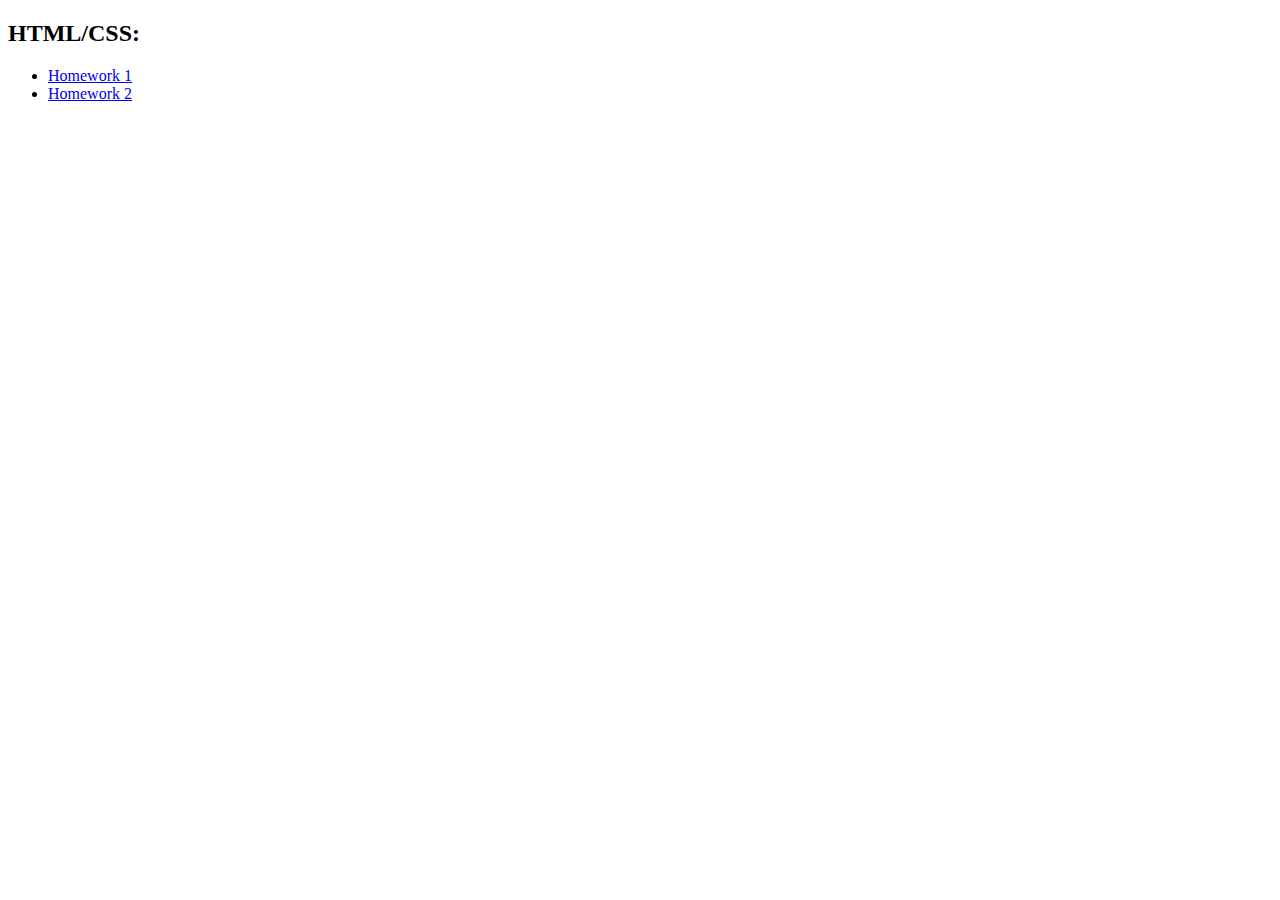
==== index.html @ 44804159 "Homework" ====
<!DOCTYPE html>
<html lang="en">
<head>
	<meta charset="UTF-8">
	<title>Homeworks</title>
</head>
<body>
	<h2>HTML/CSS:</h2>
	<ul>
		<li><a href="homework1/index.html">Homework 1</a></li>
		<li><a href="homework2/index.html">Homework 2</a></li>
</ul>
</body>
</html>
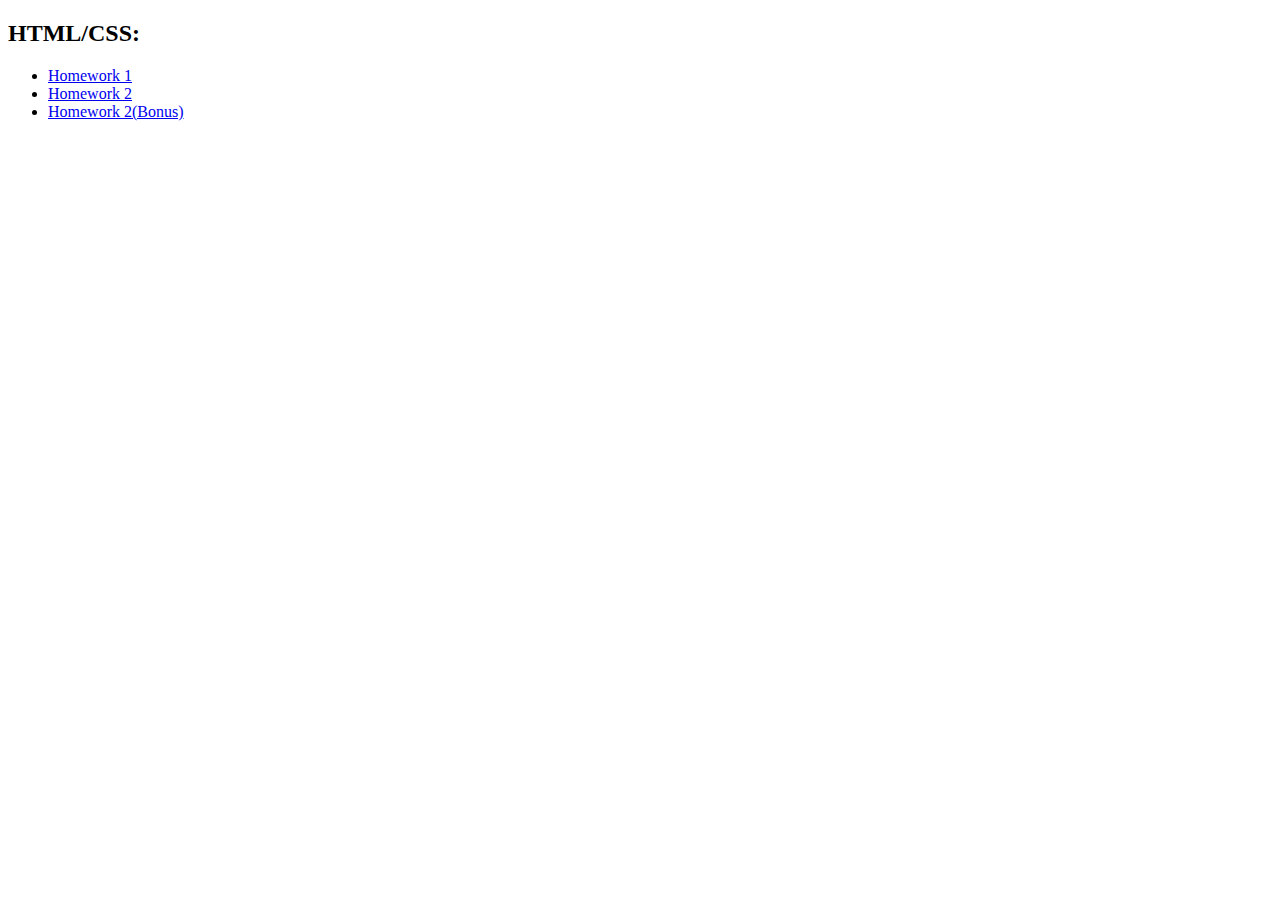
==== commit 08f58658: "add bonus homework" ====
--- a/index.html
+++ b/index.html
@@ -9,6 +9,7 @@
 	<ul>
 		<li><a href="homework1/index.html">Homework 1</a></li>
 		<li><a href="homework2/index.html">Homework 2</a></li>
+		<li><a href="homework2_bonus/index.html">Homework 2(Bonus)</a></li>
 </ul>
 </body>
 </html>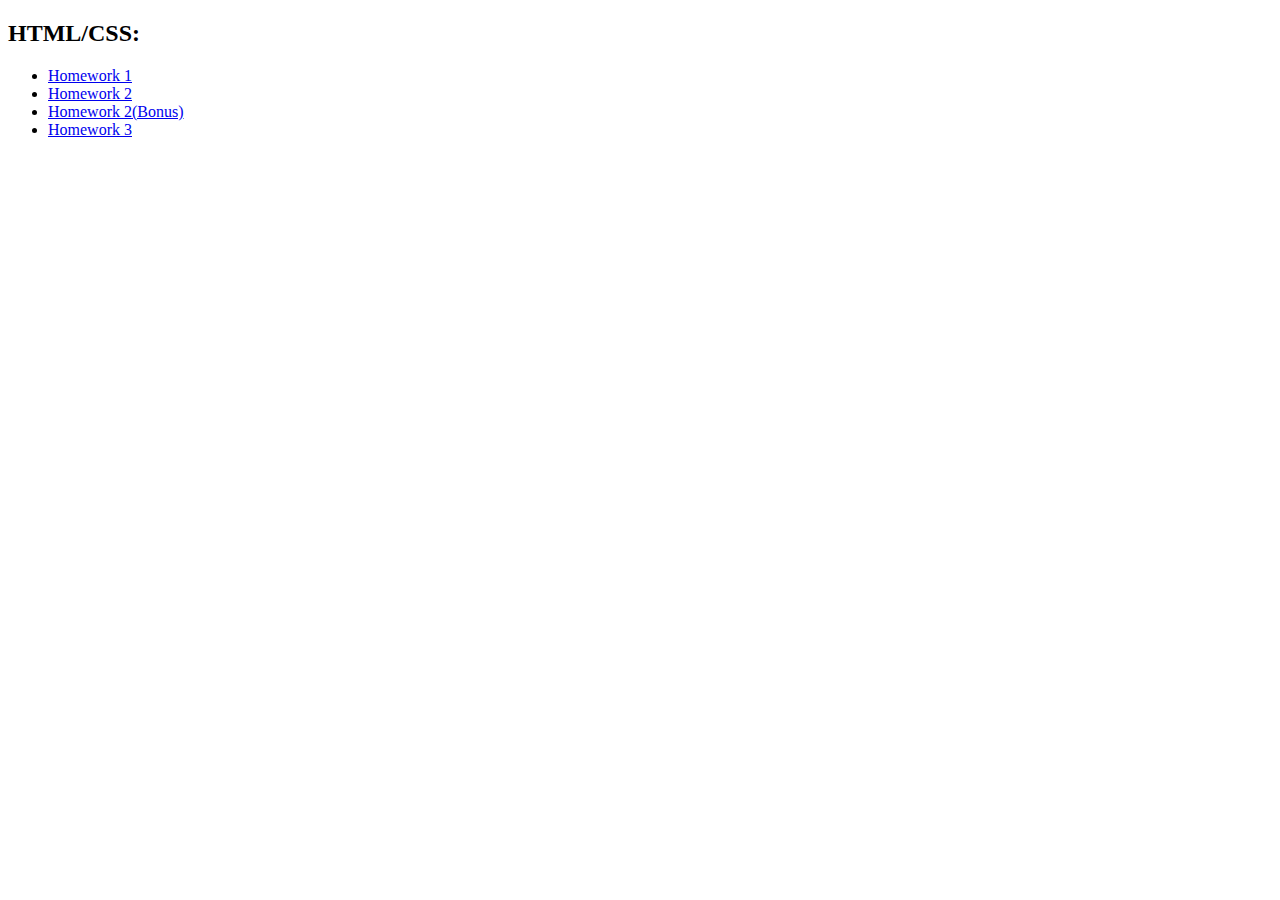
==== commit a89d5ed6: "add new homework" ====
--- a/index.html
+++ b/index.html
@@ -10,6 +10,7 @@
 		<li><a href="homework1/index.html">Homework 1</a></li>
 		<li><a href="homework2/index.html">Homework 2</a></li>
 		<li><a href="homework2_bonus/index.html">Homework 2(Bonus)</a></li>
+		<li><a href="homework3/index.html">Homework 3</a></li>
 </ul>
 </body>
 </html>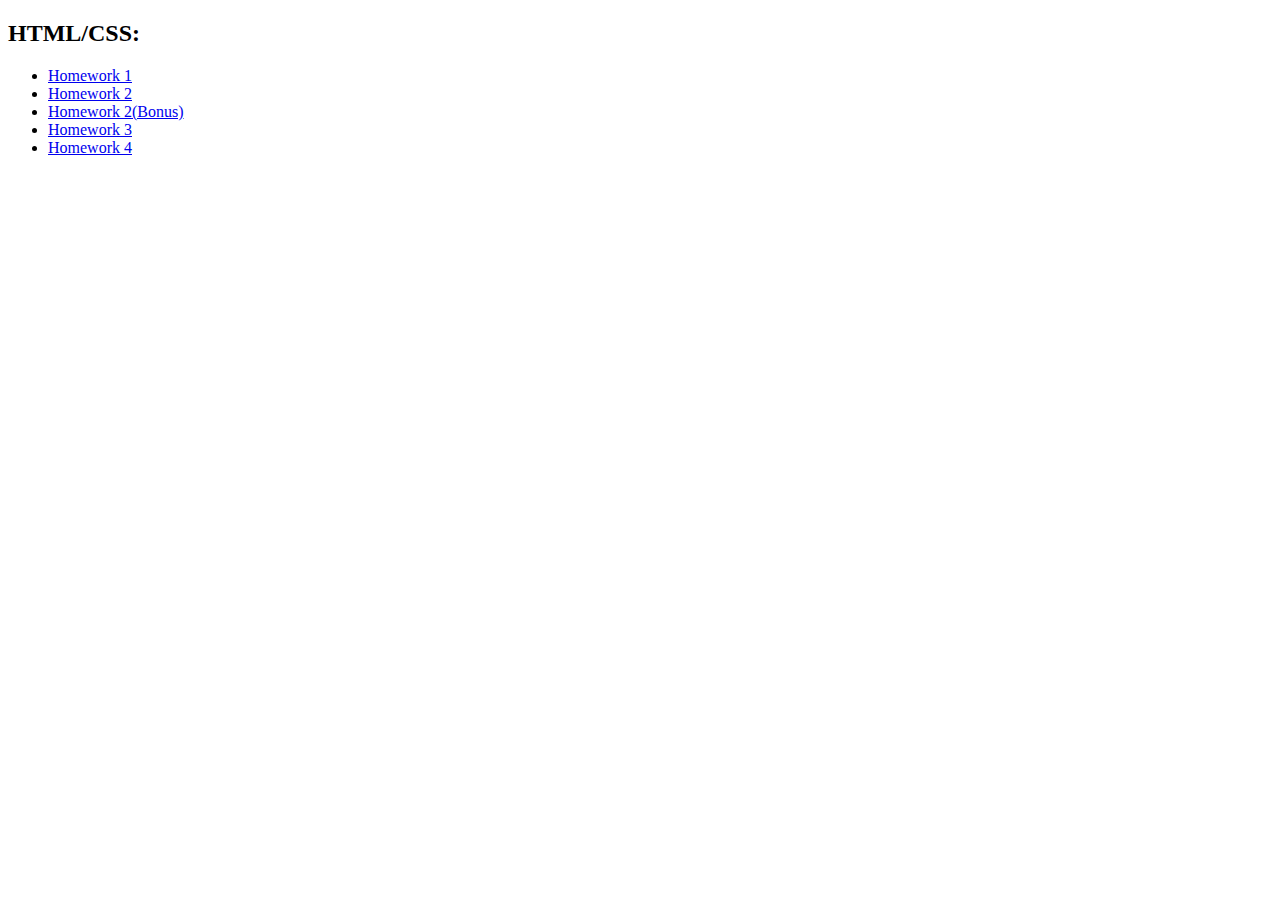
==== commit 00294076: "add 4th homework" ====
--- a/index.html
+++ b/index.html
@@ -11,6 +11,7 @@
 		<li><a href="homework2/index.html">Homework 2</a></li>
 		<li><a href="homework2_bonus/index.html">Homework 2(Bonus)</a></li>
 		<li><a href="homework3/index.html">Homework 3</a></li>
+		<li><a href="homework3/index.html">Homework 4</a></li>
 </ul>
 </body>
 </html>